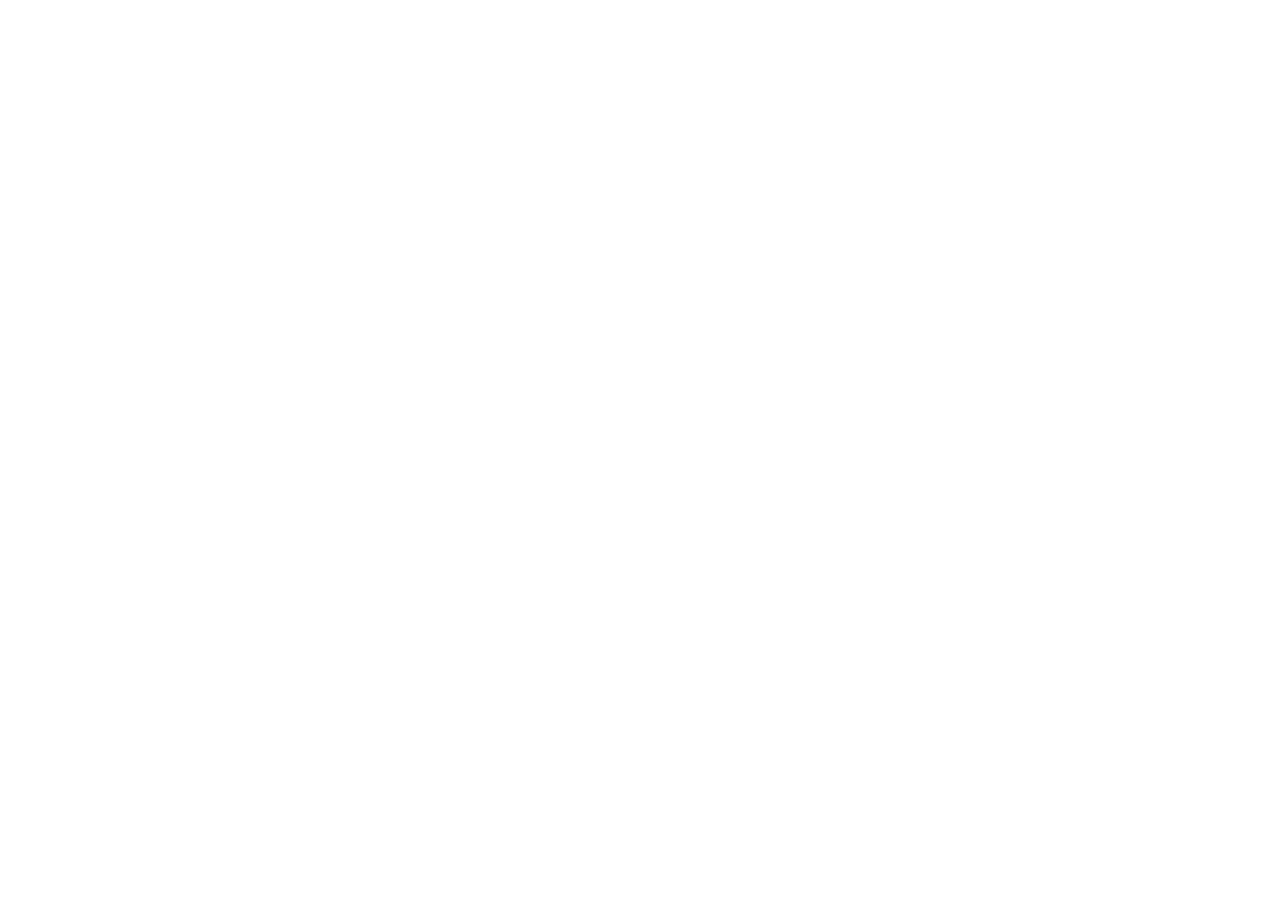
==== home/about.html @ 45c8ccd2 "removed .net and asp" ====
<!DOCTYPE html>
<html lang="en">
<head>
    <meta charset="utf-8" />
    <meta name="viewport" content="width=device-width, initial-scale=1.0">
    <title>MoneyMoney - About</title>
    <link rel="stylesheet" type="text/css" href="/Capstone2/css/bootstrap-theme.css">
    <link rel="stylesheet" type="text/css" href="/Capstone2/css/bootstrap.css">
    <link rel="stylesheet" type="text/css" href="/Capstone2/css/Site.css">
    <script src="/Capstone2/js/modernizr-2.8.3.js"></script>
    <script src="/Capstone2/js/jquery-3.1.1.js"></script>
    <script src="/Capstone2/js/d3/d3.js"></script>
    <script src="https://cdn.auth0.com/js/lock/10.5/lock.min.js"></script>


</head>
</head>
<body>
<div id="navbar">
</div>
<footer>
    <script src="/Capstone2/js/jquery-3.1.1.js"></script>
    <script src="/Capstone2/js/bootstrap.js"></script>
    <script src="/Capstone2/js/d3/d3.js"></script>
    <script src="https://cdn.auth0.com/js/lock/10.4/lock.min.js"></script>
    <script src="/Capstone2/js/MyScripts/Js.js"></script>
</footer>
</body>
</html>
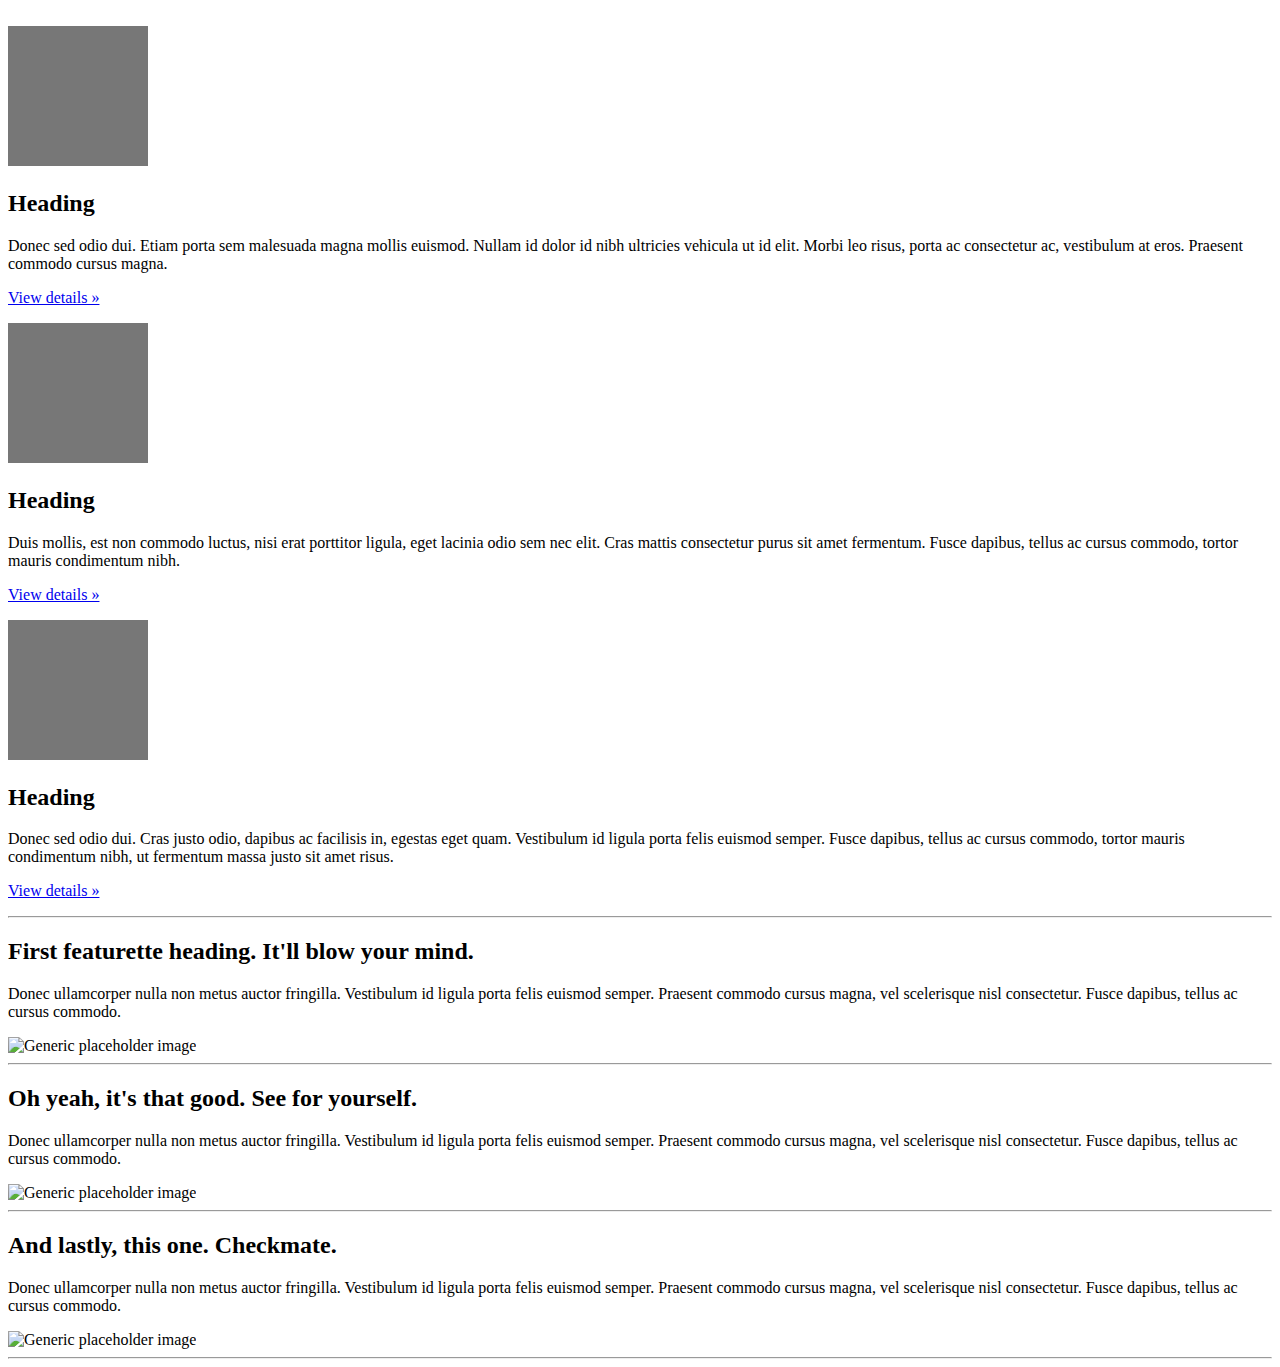
==== commit 2778c898: "tool tips" ====
--- a/home/about.html
+++ b/home/about.html
@@ -15,15 +15,82 @@
 
 </head>
 </head>
-<body>
+<body class="about">
 <div id="navbar">
 </div>
-<footer>
-    <script src="/Capstone2/js/jquery-3.1.1.js"></script>
-    <script src="/Capstone2/js/bootstrap.js"></script>
-    <script src="/Capstone2/js/d3/d3.js"></script>
-    <script src="https://cdn.auth0.com/js/lock/10.4/lock.min.js"></script>
-    <script src="/Capstone2/js/MyScripts/Js.js"></script>
-</footer>
+<br>
+<div class ="container-fluid">
+    <div class="container marketing">
+
+        <!-- Three columns of text below the carousel -->
+        <div class="row">
+            <div class="col-lg-4">
+                <img class="img-circle" src="[data-uri]" alt="Generic placeholder image" width="140" height="140">
+                <h2>Heading</h2>
+                <p>Donec sed odio dui. Etiam porta sem malesuada magna mollis euismod. Nullam id dolor id nibh ultricies vehicula ut id elit. Morbi leo risus, porta ac consectetur ac, vestibulum at eros. Praesent commodo cursus magna.</p>
+                <p><a class="btn btn-default" href="#" role="button">View details &raquo;</a></p>
+            </div><!-- /.col-lg-4 -->
+            <div class="col-lg-4">
+                <img class="img-circle" src="[data-uri]" alt="Generic placeholder image" width="140" height="140">
+                <h2>Heading</h2>
+                <p>Duis mollis, est non commodo luctus, nisi erat porttitor ligula, eget lacinia odio sem nec elit. Cras mattis consectetur purus sit amet fermentum. Fusce dapibus, tellus ac cursus commodo, tortor mauris condimentum nibh.</p>
+                <p><a class="btn btn-default" href="#" role="button">View details &raquo;</a></p>
+            </div><!-- /.col-lg-4 -->
+            <div class="col-lg-4">
+                <img class="img-circle" src="[data-uri]" alt="Generic placeholder image" width="140" height="140">
+                <h2>Heading</h2>
+                <p>Donec sed odio dui. Cras justo odio, dapibus ac facilisis in, egestas eget quam. Vestibulum id ligula porta felis euismod semper. Fusce dapibus, tellus ac cursus commodo, tortor mauris condimentum nibh, ut fermentum massa justo sit amet risus.</p>
+                <p><a class="btn btn-default" href="#" role="button">View details &raquo;</a></p>
+            </div><!-- /.col-lg-4 -->
+        </div><!-- /.row -->
+
+
+        <!-- START THE FEATURETTES -->
+
+        <hr class="featurette-divider">
+
+        <div class="row featurette">
+            <div class="col-md-7">
+                <h2 class="featurette-heading">First featurette heading. <span class="text-muted">It'll blow your mind.</span></h2>
+                <p class="lead">Donec ullamcorper nulla non metus auctor fringilla. Vestibulum id ligula porta felis euismod semper. Praesent commodo cursus magna, vel scelerisque nisl consectetur. Fusce dapibus, tellus ac cursus commodo.</p>
+            </div>
+            <div class="col-md-5">
+                <img class="featurette-image img-responsive center-block" data-src="holder.js/500x500/auto" alt="Generic placeholder image">
+            </div>
+        </div>
+
+        <hr class="featurette-divider">
+
+        <div class="row featurette">
+            <div class="col-md-7 col-md-push-5">
+                <h2 class="featurette-heading">Oh yeah, it's that good. <span class="text-muted">See for yourself.</span></h2>
+                <p class="lead">Donec ullamcorper nulla non metus auctor fringilla. Vestibulum id ligula porta felis euismod semper. Praesent commodo cursus magna, vel scelerisque nisl consectetur. Fusce dapibus, tellus ac cursus commodo.</p>
+            </div>
+            <div class="col-md-5 col-md-pull-7">
+                <img class="featurette-image img-responsive center-block" data-src="holder.js/500x500/auto" alt="Generic placeholder image">
+            </div>
+        </div>
+
+        <hr class="featurette-divider">
+
+        <div class="row featurette">
+            <div class="col-md-7">
+                <h2 class="featurette-heading">And lastly, this one. <span class="text-muted">Checkmate.</span></h2>
+                <p class="lead">Donec ullamcorper nulla non metus auctor fringilla. Vestibulum id ligula porta felis euismod semper. Praesent commodo cursus magna, vel scelerisque nisl consectetur. Fusce dapibus, tellus ac cursus commodo.</p>
+            </div>
+            <div class="col-md-5">
+                <img class="featurette-image img-responsive center-block" data-src="holder.js/500x500/auto" alt="Generic placeholder image">
+            </div>
+        </div>
+
+        <hr class="featurette-divider">
+    </div>
+    <footer>
+        <script src="/Capstone2/js/jquery-3.1.1.js"></script>
+        <script src="/Capstone2/js/bootstrap.js"></script>
+        <script src="/Capstone2/js/d3/d3.js"></script>
+        <script src="https://cdn.auth0.com/js/lock/10.4/lock.min.js"></script>
+        <script src="/Capstone2/js/MyScripts/Js.js"></script>
+    </footer>
 </body>
 </html>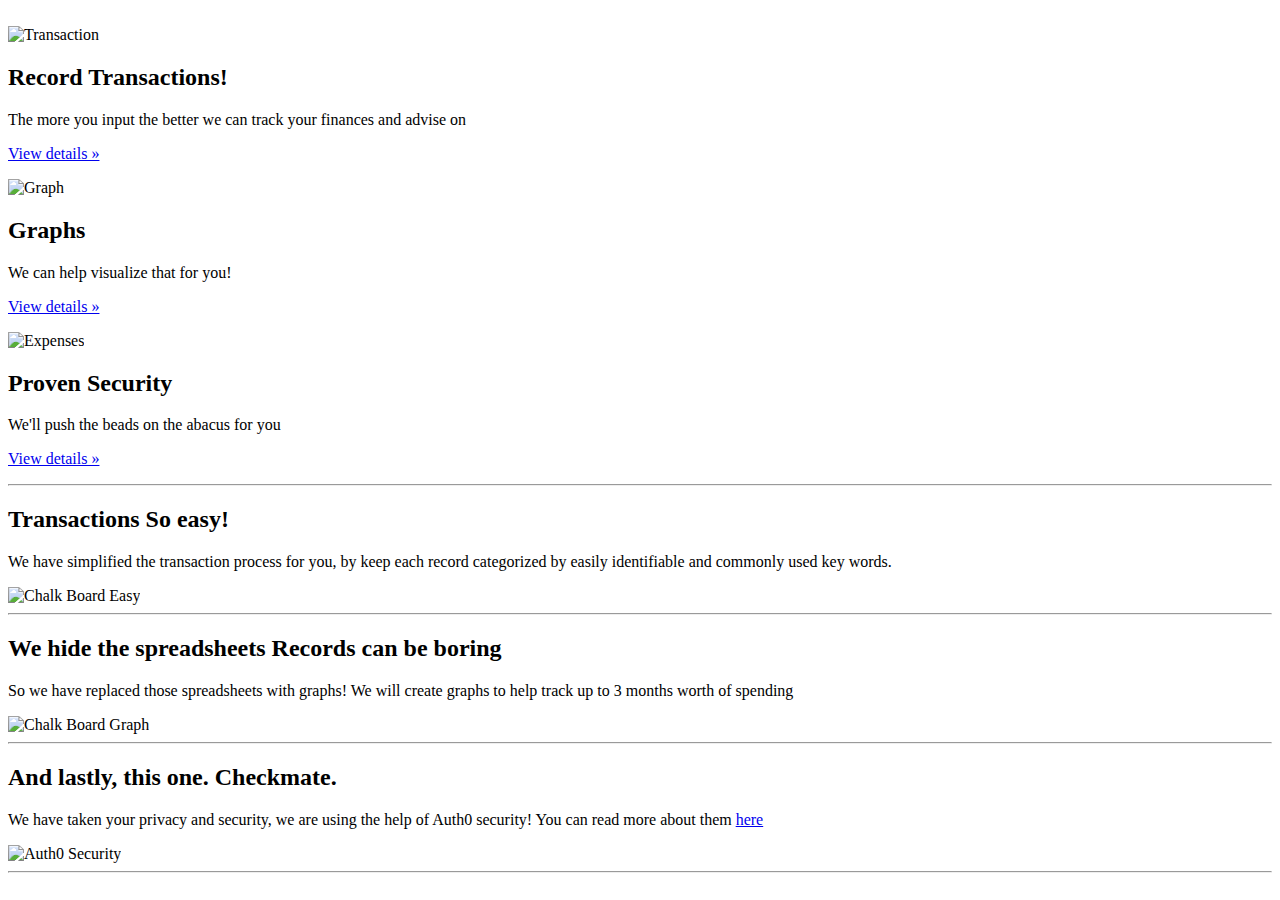
==== commit ecdb9fe2: "About page done" ====
--- a/home/about.html
+++ b/home/about.html
@@ -25,22 +25,22 @@
         <!-- Three columns of text below the carousel -->
         <div class="row">
             <div class="col-lg-4">
-                <img class="img-circle" src="[data-uri]" alt="Generic placeholder image" width="140" height="140">
-                <h2>Heading</h2>
-                <p>Donec sed odio dui. Etiam porta sem malesuada magna mollis euismod. Nullam id dolor id nibh ultricies vehicula ut id elit. Morbi leo risus, porta ac consectetur ac, vestibulum at eros. Praesent commodo cursus magna.</p>
-                <p><a class="btn btn-default" href="#" role="button">View details &raquo;</a></p>
+                <img class="img-square" src="/Capstone2/home/images/transaction.png" alt="Transaction" width="360" height="180">
+                <h2>Record Transactions!</h2>
+                <p> The more you input the better we can track your finances and advise on</p>
+                <p><a class="btn btn-default" href="#transBlub" role="button">View details &raquo;</a></p>
             </div><!-- /.col-lg-4 -->
             <div class="col-lg-4">
-                <img class="img-circle" src="[data-uri]" alt="Generic placeholder image" width="140" height="140">
-                <h2>Heading</h2>
-                <p>Duis mollis, est non commodo luctus, nisi erat porttitor ligula, eget lacinia odio sem nec elit. Cras mattis consectetur purus sit amet fermentum. Fusce dapibus, tellus ac cursus commodo, tortor mauris condimentum nibh.</p>
-                <p><a class="btn btn-default" href="#" role="button">View details &raquo;</a></p>
+                <img class="img-square" src="/Capstone2/home/images/Graph.png" alt="Graph" width="180" height="180">
+                <h2>Graphs</h2>
+                <p>We can help visualize that for you!</p>
+                <p><a class="btn btn-default" href="#ezgraph" role="button">View details &raquo;</a></p>
             </div><!-- /.col-lg-4 -->
             <div class="col-lg-4">
-                <img class="img-circle" src="[data-uri]" alt="Generic placeholder image" width="140" height="140">
-                <h2>Heading</h2>
-                <p>Donec sed odio dui. Cras justo odio, dapibus ac facilisis in, egestas eget quam. Vestibulum id ligula porta felis euismod semper. Fusce dapibus, tellus ac cursus commodo, tortor mauris condimentum nibh, ut fermentum massa justo sit amet risus.</p>
-                <p><a class="btn btn-default" href="#" role="button">View details &raquo;</a></p>
+                <img class="img-square" src="/Capstone2/home/images/security.png" alt="Expenses" width="240" height="180">
+                <h2>Proven Security</h2>
+                <p>We'll push the beads on the abacus for you</p>
+                <p><a class="btn btn-default" href="#ezsecurity" role="button">View details &raquo;</a></p>
             </div><!-- /.col-lg-4 -->
         </div><!-- /.row -->
 
@@ -49,25 +49,25 @@
 
         <hr class="featurette-divider">
 
-        <div class="row featurette">
+        <div id ="transBlub" class="row featurette">
             <div class="col-md-7">
-                <h2 class="featurette-heading">First featurette heading. <span class="text-muted">It'll blow your mind.</span></h2>
-                <p class="lead">Donec ullamcorper nulla non metus auctor fringilla. Vestibulum id ligula porta felis euismod semper. Praesent commodo cursus magna, vel scelerisque nisl consectetur. Fusce dapibus, tellus ac cursus commodo.</p>
+                <h2  class="featurette-heading">Transactions<span class="text-muted"> So easy!</span></h2>
+                <p class="lead">We have simplified the transaction process for you, by keep each record categorized by easily identifiable and commonly used key words. </p>
             </div>
             <div class="col-md-5">
-                <img class="featurette-image img-responsive center-block" data-src="holder.js/500x500/auto" alt="Generic placeholder image">
+                <img class="featurette-image img-responsive center-block" src="/Capstone2/home/images/easy.png" alt="Chalk Board Easy">
             </div>
         </div>
 
         <hr class="featurette-divider">
 
-        <div class="row featurette">
+        <div id="ezgraph" class="row featurette">
             <div class="col-md-7 col-md-push-5">
-                <h2 class="featurette-heading">Oh yeah, it's that good. <span class="text-muted">See for yourself.</span></h2>
-                <p class="lead">Donec ullamcorper nulla non metus auctor fringilla. Vestibulum id ligula porta felis euismod semper. Praesent commodo cursus magna, vel scelerisque nisl consectetur. Fusce dapibus, tellus ac cursus commodo.</p>
+                <h2  class="featurette-heading">We hide the spreadsheets <span class="text-muted"> Records can be boring</span></h2>
+                <p class="lead"> So we have replaced those spreadsheets with graphs! We will create graphs to help track up to 3 months worth of spending</p>
             </div>
             <div class="col-md-5 col-md-pull-7">
-                <img class="featurette-image img-responsive center-block" data-src="holder.js/500x500/auto" alt="Generic placeholder image">
+                <img class="featurette-image img-responsive center-block" src="/Capstone2/home/images/ezGraph.png" alt="Chalk Board Graph">
             </div>
         </div>
 
@@ -75,22 +75,24 @@
 
         <div class="row featurette">
             <div class="col-md-7">
-                <h2 class="featurette-heading">And lastly, this one. <span class="text-muted">Checkmate.</span></h2>
-                <p class="lead">Donec ullamcorper nulla non metus auctor fringilla. Vestibulum id ligula porta felis euismod semper. Praesent commodo cursus magna, vel scelerisque nisl consectetur. Fusce dapibus, tellus ac cursus commodo.</p>
+                <h2 id="ezsecurity" class="featurette-heading">And lastly, this one. <span class="text-muted">Checkmate.</span></h2>
+                <p class="lead">We have taken your privacy and security, we are using the help of Auth0 security!
+                    You can read more about them <a href="https://auth0.com/"> here </a></p>
             </div>
             <div class="col-md-5">
-                <img class="featurette-image img-responsive center-block" data-src="holder.js/500x500/auto" alt="Generic placeholder image">
+                <img class="featurette-image img-responsive center-block" src="/Capstone2/home/images/ezsecurity.png" alt="Auth0 Security">
             </div>
         </div>
 
         <hr class="featurette-divider">
     </div>
-    <footer>
-        <script src="/Capstone2/js/jquery-3.1.1.js"></script>
-        <script src="/Capstone2/js/bootstrap.js"></script>
-        <script src="/Capstone2/js/d3/d3.js"></script>
-        <script src="https://cdn.auth0.com/js/lock/10.4/lock.min.js"></script>
-        <script src="/Capstone2/js/MyScripts/Js.js"></script>
-    </footer>
+</div>
+<footer>
+    <script src="/Capstone2/js/jquery-3.1.1.js"></script>
+    <script src="/Capstone2/js/bootstrap.js"></script>
+    <script src="/Capstone2/js/d3/d3.js"></script>
+    <script src="https://cdn.auth0.com/js/lock/10.4/lock.min.js"></script>
+    <script src="/Capstone2/js/MyScripts/Js.js"></script>
+</footer>
 </body>
 </html>